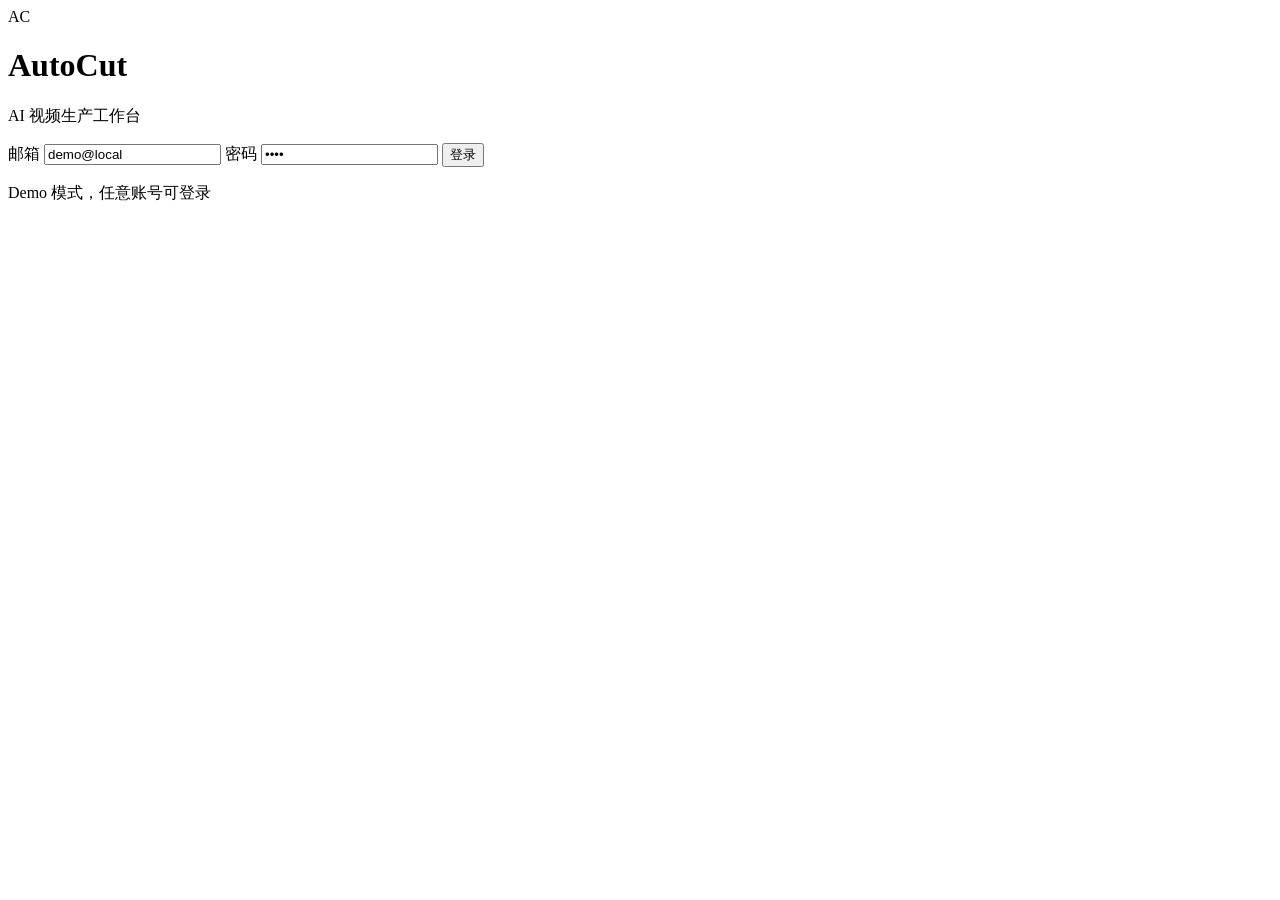
==== backend/app/web/index.html @ 645c9430 "feat: add zero-build web workbench" ====
<!doctype html>
<html lang="zh-CN">
<head>
  <meta charset="utf-8" />
  <meta name="viewport" content="width=device-width, initial-scale=1" />
  <title>AutoCut</title>
  <link rel="stylesheet" href="/assets/styles.css" />
</head>
<body>
  <div id="login-layer" class="login-layer">
    <form id="login-form" class="login-card">
      <div class="brand-mark">AC</div>
      <h1>AutoCut</h1>
      <p class="muted">AI 视频生产工作台</p>
      <label>邮箱
        <input id="login-email" type="email" value="demo@local" autocomplete="username" />
      </label>
      <label>密码
        <input id="login-password" type="password" value="demo" autocomplete="current-password" />
      </label>
      <button class="btn primary wide" type="submit">登录</button>
      <p class="hint">Demo 模式，任意账号可登录</p>
    </form>
  </div>

  <div id="app" class="app" hidden>
    <aside class="sidebar">
      <div class="brand">
        <span class="brand-mark small">AC</span>
        <span>AutoCut</span>
      </div>

      <nav class="nav">
        <button type="button" class="nav-item active" data-view="workspace">
          <svg viewBox="0 0 24 24" aria-hidden="true"><rect x="3" y="3" width="7" height="7" rx="1.5"/><rect x="14" y="3" width="7" height="7" rx="1.5"/><rect x="3" y="14" width="7" height="7" rx="1.5"/><rect x="14" y="14" width="7" height="7" rx="1.5"/></svg>
          <span>工作台</span>
        </button>
        <button type="button" class="nav-item" data-view="runs">
          <svg viewBox="0 0 24 24" aria-hidden="true"><path d="M9 6h11M9 12h11M9 18h11"/><path d="M4 6l1 1 2-2M4 12l1 1 2-2M4 18l1 1 2-2"/></svg>
          <span>任务</span>
        </button>
        <button type="button" class="nav-item" data-view="knowledge">
          <svg viewBox="0 0 24 24" aria-hidden="true"><path d="M4 19.5A2.5 2.5 0 0 1 6.5 17H20"/><path d="M6.5 3H20v14H6.5A2.5 2.5 0 0 0 4 19.5V5.5A2.5 2.5 0 0 1 6.5 3z"/></svg>
          <span>知识库</span>
        </button>
        <button type="button" class="nav-item" data-view="billing">
          <svg viewBox="0 0 24 24" aria-hidden="true"><rect x="3" y="5" width="18" height="14" rx="2"/><path d="M3 10h18"/></svg>
          <span>套餐</span>
        </button>
        <button type="button" class="nav-item" data-view="settings">
          <svg viewBox="0 0 24 24" aria-hidden="true"><path d="M4 7h10M18 7h2M4 17h2M10 17h10"/><circle cx="16" cy="7" r="2"/><circle cx="8" cy="17" r="2"/></svg>
          <span>设置</span>
        </button>
      </nav>

      <div class="sidebar-footer">
        <div class="user-line"><span class="dot"></span><span id="user-name">Demo Owner</span></div>
        <button type="button" id="logout" class="btn ghost small wide">退出</button>
      </div>
    </aside>

    <main class="main">
      <header class="page-head">
        <div>
          <h2 id="view-title">工作台</h2>
          <p id="view-subtitle" class="muted">描述需求，系统选择技能并执行。</p>
        </div>
        <span id="env-badge" class="pill">dev</span>
      </header>

      <section id="view-workspace" class="view">
        <div class="grid two">
          <div class="panel">
            <div class="panel-head">
              <h3>需求</h3>
              <span id="intent-hint" class="muted">等待输入</span>
            </div>
            <textarea id="chat-input" rows="4" placeholder="例如：把这条 30 分钟直播回放剪成 5 条竖屏短视频"></textarea>
            <div class="chips">
              <button type="button" class="chip" data-prompt="帮我把这个视频剪成竖屏">切片</button>
              <button type="button" class="chip" data-prompt="帮我写一个口红带货的提示词">提示词</button>
              <button type="button" class="chip" data-prompt="给这个视频生成字幕">字幕</button>
              <button type="button" class="chip" data-prompt="根据品牌规范写一条口播脚本">知识库</button>
            </div>
            <div class="row end">
              <button type="button" id="send-chat" class="btn primary">发送</button>
            </div>
          </div>

          <div class="panel">
            <div class="panel-head">
              <h3>运行计划</h3>
              <span class="muted">Router</span>
            </div>
            <div id="plan-empty" class="empty">还没有运行记录</div>
            <div id="plan-result" hidden>
              <div class="kv"><span>意图</span><b id="plan-intent"></b></div>
              <div class="kv"><span>置信度</span><b id="plan-confidence"></b></div>
              <div class="kv"><span>技能</span><b id="plan-skill"></b></div>
              <div class="kv"><span>工作流</span><b id="plan-workflow"></b></div>
              <p id="plan-reply" class="reply"></p>
            </div>
          </div>
        </div>

        <div class="panel">
          <div class="panel-head">
            <h3>提示词生成</h3>
            <span class="muted">Prompt</span>
          </div>
          <div class="grid three">
            <label>产品<input id="prompt-product" value="面膜" /></label>
            <label>平台
              <select id="prompt-platform">
                <option>抖音</option>
                <option>小红书</option>
                <option>视频号</option>
              </select>
            </label>
            <label>风格<input id="prompt-style" value="口播" /></label>
          </div>
          <div class="row end">
            <button type="button" id="run-prompt" class="btn">生成</button>
          </div>
          <pre id="prompt-output" class="output" hidden></pre>
        </div>
      </section>

      <section id="view-runs" class="view" hidden>
        <div class="panel">
          <div class="panel-head">
            <h3>任务</h3>
            <button type="button" id="refresh-jobs" class="btn ghost small">刷新</button>
          </div>
          <div id="jobs-empty" class="empty">还没有任务</div>
          <table id="jobs-table" hidden>
            <thead>
              <tr><th>任务</th><th>工作流</th><th>状态</th><th>创建时间</th><th>耗时</th><th></th></tr>
            </thead>
            <tbody id="jobs-body"></tbody>
          </table>
        </div>
        <div id="artifact-panel" class="panel" hidden>
          <div class="panel-head"><h3>产物</h3><span class="muted" id="artifact-job"></span></div>
          <ul id="artifact-list" class="list"></ul>
        </div>
      </section>

      <section id="view-knowledge" class="view" hidden>
        <div class="grid two">
          <div class="panel">
            <div class="panel-head"><h3>知识库</h3></div>
            <div class="row">
              <input id="kb-name" placeholder="知识库名称" />
              <button type="button" id="create-kb" class="btn">新建</button>
            </div>
            <ul id="kb-list" class="list"></ul>
            <div id="kb-empty" class="empty">还没有知识库</div>
          </div>
          <div class="panel">
            <div class="panel-head"><h3>检索测试</h3><span class="muted">RAG</span></div>
            <div class="row">
              <input id="kb-query" placeholder="输入问题" />
              <button type="button" id="kb-search" class="btn">检索</button>
            </div>
            <pre id="kb-result" class="output" hidden></pre>
          </div>
        </div>
      </section>

      <section id="view-billing" class="view" hidden>
        <div class="grid two">
          <div class="panel">
            <div class="panel-head"><h3>当前套餐</h3></div>
            <div id="plan-name" class="plan-name"></div>
            <div id="plan-price" class="muted"></div>
            <div id="plan-limits" class="limits"></div>
          </div>
          <div class="panel">
            <div class="panel-head"><h3>本月用量</h3><span class="muted" id="usage-period"></span></div>
            <div id="usage-list"></div>
          </div>
        </div>
      </section>

      <section id="view-settings" class="view" hidden>
        <div class="panel">
          <div class="panel-head">
            <h3>模型目录</h3>
            <span id="demo-badge" class="pill warn">demo</span>
          </div>
          <table>
            <thead><tr><th>厂商</th><th>能力</th><th>模型</th><th>状态</th></tr></thead>
            <tbody id="model-body"></tbody>
          </table>
        </div>
      </section>
    </main>
  </div>

  <div id="toast" class="toast" hidden></div>
  <script src="/assets/app.js"></script>
</body>
</html>
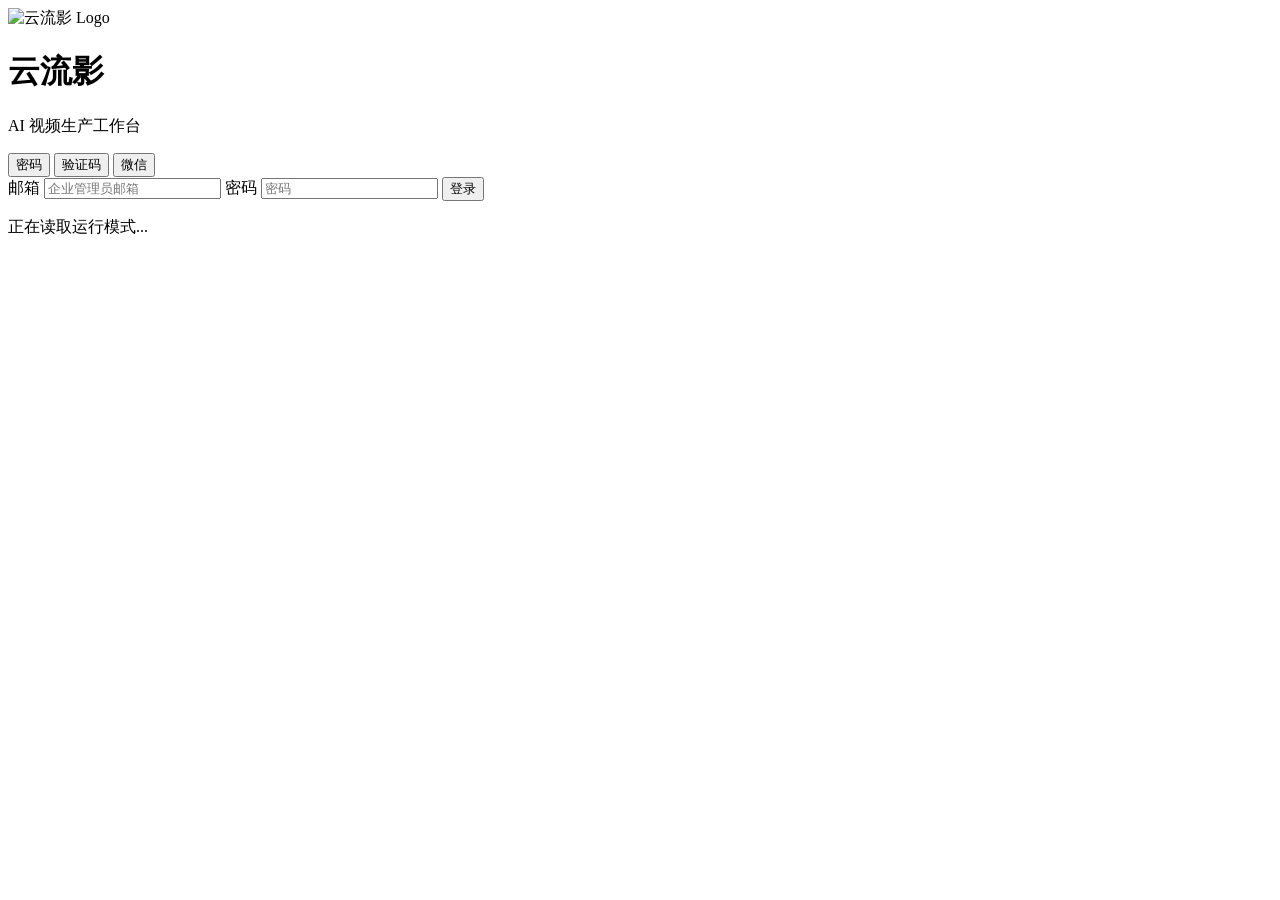
==== commit 04d1ff92: "feat: complete AI video editing SaaS platform" ====
--- a/backend/app/web/index.html
+++ b/backend/app/web/index.html
@@ -3,61 +3,105 @@
 <head>
   <meta charset="utf-8" />
   <meta name="viewport" content="width=device-width, initial-scale=1" />
-  <title>AutoCut</title>
-  <link rel="stylesheet" href="/assets/styles.css" />
+  <title>云流影</title>
+  <link rel="icon" type="image/png" href="/assets/logo-mark.png" />
+  <link rel="stylesheet" href="/assets/styles.css?v=20261109-clip-subtitles" />
 </head>
 <body>
   <div id="login-layer" class="login-layer">
-    <form id="login-form" class="login-card">
-      <div class="brand-mark">AC</div>
-      <h1>AutoCut</h1>
+    <div class="login-card">
+      <img class="brand-mark logo-image" src="/assets/logo-mark.png" alt="云流影 Logo" />
+      <h1>云流影</h1>
       <p class="muted">AI 视频生产工作台</p>
-      <label>邮箱
-        <input id="login-email" type="email" value="demo@local" autocomplete="username" />
-      </label>
-      <label>密码
-        <input id="login-password" type="password" value="demo" autocomplete="current-password" />
-      </label>
-      <button class="btn primary wide" type="submit">登录</button>
-      <p class="hint">Demo 模式，任意账号可登录</p>
-    </form>
+
+      <div class="login-tabs" id="login-tabs">
+        <button type="button" class="login-tab active" data-method="password">密码</button>
+        <button type="button" class="login-tab" data-method="sms">验证码</button>
+        <button type="button" class="login-tab" data-method="wechat">微信</button>
+      </div>
+
+      <form id="password-form" class="login-method">
+        <label>邮箱
+          <input id="login-email" type="email" placeholder="企业管理员邮箱" autocomplete="username" />
+        </label>
+        <label>密码
+          <input id="login-password" type="password" placeholder="密码" autocomplete="current-password" />
+        </label>
+        <button class="btn primary wide" type="submit">登录</button>
+      </form>
+
+      <form id="sms-form" class="login-method" hidden>
+        <label>手机号
+          <input id="sms-phone" inputmode="numeric" maxlength="11" placeholder="11 位手机号" />
+        </label>
+        <label>验证码
+          <span class="row">
+            <input id="sms-code" inputmode="numeric" maxlength="6" placeholder="6 位验证码" />
+            <button type="button" id="sms-send" class="btn small">发送</button>
+          </span>
+        </label>
+        <button class="btn primary wide" type="submit">登录</button>
+        <p class="hint" id="sms-hint"></p>
+      </form>
+
+      <div id="wechat-panel" class="login-method" hidden>
+        <button type="button" id="wechat-login" class="btn primary wide">打开微信扫码</button>
+        <p class="hint" id="wechat-hint"></p>
+      </div>
+
+      <p class="hint" id="login-mode-hint">正在读取运行模式...</p>
+    </div>
   </div>
 
   <div id="app" class="app" hidden>
-    <aside class="sidebar">
+    <header class="topbar">
       <div class="brand">
-        <span class="brand-mark small">AC</span>
-        <span>AutoCut</span>
+        <img class="brand-mark small logo-image" src="/assets/logo-mark.png" alt="云流影 Logo" />
+        <span>云流影</span>
       </div>
 
-      <nav class="nav">
-        <button type="button" class="nav-item active" data-view="workspace">
+      <nav class="nav" aria-label="模块导航">
+        <button type="button" class="nav-item active" data-group="workspace">
           <svg viewBox="0 0 24 24" aria-hidden="true"><rect x="3" y="3" width="7" height="7" rx="1.5"/><rect x="14" y="3" width="7" height="7" rx="1.5"/><rect x="3" y="14" width="7" height="7" rx="1.5"/><rect x="14" y="14" width="7" height="7" rx="1.5"/></svg>
           <span>工作台</span>
         </button>
-        <button type="button" class="nav-item" data-view="runs">
+        <button type="button" class="nav-item" data-group="projects">
+          <svg viewBox="0 0 24 24" aria-hidden="true"><path d="M3 7a2 2 0 0 1 2-2h4l2 2h8a2 2 0 0 1 2 2v8a2 2 0 0 1-2 2H5a2 2 0 0 1-2-2z"/></svg>
+          <span>项目</span>
+        </button>
+        <button type="button" class="nav-item" data-group="brand">
+          <svg viewBox="0 0 24 24" aria-hidden="true"><path d="M20 13l-7 7-9-9V4h7z"/><circle cx="8.5" cy="8.5" r="1.2"/></svg>
+          <span>品牌</span>
+        </button>
+        <button type="button" class="nav-item" data-group="create">
+          <svg viewBox="0 0 24 24" aria-hidden="true"><path d="M12 3l1.8 5.2L19 10l-5.2 1.8L12 17l-1.8-5.2L5 10l5.2-1.8z"/><path d="M19 16l.8 2.2L22 19l-2.2.8L19 22l-.8-2.2L16 19l2.2-.8z"/></svg>
+          <span>创作</span>
+        </button>
+        <button type="button" class="nav-item" data-group="produce">
+          <svg viewBox="0 0 24 24" aria-hidden="true"><rect x="3" y="5" width="18" height="15" rx="2"/><path d="M3 9h18M8 5l-2 4M13 5l-2 4M18 5l-2 4"/></svg>
+          <span>成片</span>
+        </button>
+        <button type="button" class="nav-item" data-group="knowledge">
+          <svg viewBox="0 0 24 24" aria-hidden="true"><path d="M4 19.5A2.5 2.5 0 0 1 6.5 17H20"/><path d="M6.5 3H20v14H6.5A2.5 2.5 0 0 0 4 19.5V5.5A2.5 2.5 0 0 1 6.5 3z"/></svg>
+          <span>知识库</span>
+        </button>
+        <button type="button" class="nav-item" data-group="runs">
           <svg viewBox="0 0 24 24" aria-hidden="true"><path d="M9 6h11M9 12h11M9 18h11"/><path d="M4 6l1 1 2-2M4 12l1 1 2-2M4 18l1 1 2-2"/></svg>
           <span>任务</span>
         </button>
-        <button type="button" class="nav-item" data-view="knowledge">
-          <svg viewBox="0 0 24 24" aria-hidden="true"><path d="M4 19.5A2.5 2.5 0 0 1 6.5 17H20"/><path d="M6.5 3H20v14H6.5A2.5 2.5 0 0 0 4 19.5V5.5A2.5 2.5 0 0 1 6.5 3z"/></svg>
-          <span>知识库</span>
-        </button>
-        <button type="button" class="nav-item" data-view="billing">
-          <svg viewBox="0 0 24 24" aria-hidden="true"><rect x="3" y="5" width="18" height="14" rx="2"/><path d="M3 10h18"/></svg>
-          <span>套餐</span>
-        </button>
-        <button type="button" class="nav-item" data-view="settings">
-          <svg viewBox="0 0 24 24" aria-hidden="true"><path d="M4 7h10M18 7h2M4 17h2M10 17h10"/><circle cx="16" cy="7" r="2"/><circle cx="8" cy="17" r="2"/></svg>
-          <span>设置</span>
+        <button type="button" class="nav-item" data-group="account">
+          <svg viewBox="0 0 24 24" aria-hidden="true"><path d="M12 3l8 3v6c0 5-3.5 8-8 9-4.5-1-8-4-8-9V6z"/><path d="M9 12l2 2 4-4"/></svg>
+          <span>账号</span>
         </button>
       </nav>
 
-      <div class="sidebar-footer">
-        <div class="user-line"><span class="dot"></span><span id="user-name">Demo Owner</span></div>
-        <button type="button" id="logout" class="btn ghost small wide">退出</button>
+      <div class="topbar-actions">
+        <span id="worker-status" class="pill muted" title="Worker 运行状态">Worker 检查中</span>
+        <span class="user-line"><span class="dot"></span><span id="user-name">Demo Owner</span></span>
+        <button type="button" id="hard-refresh" class="btn ghost small" title="强制加载最新界面">刷新</button>
+        <button type="button" id="logout" class="btn ghost small">退出</button>
       </div>
-    </aside>
+    </header>
 
     <main class="main">
       <header class="page-head">
@@ -68,13 +112,23 @@
         <span id="env-badge" class="pill">dev</span>
       </header>
 
+      <div id="group-tabs" class="group-tabs" hidden></div>
+
       <section id="view-workspace" class="view">
         <div class="grid two">
           <div class="panel">
             <div class="panel-head">
               <h3>需求</h3>
-              <span id="intent-hint" class="muted">等待输入</span>
-            </div>
+              <span id="chat-project" class="muted">未选择项目</span>
+            </div>
+            <div class="grid two chat-options">
+              <label>模型
+                <select id="chat-model"><option value="">自动（最便宜可用）</option></select>
+                <span id="chat-model-hint" class="model-default-hint"></span>
+              </label>
+              <label>知识库<select id="chat-kb"><option value="">不使用</option></select></label>
+            </div>
+            <div id="chat-thread" class="thread"></div>
             <textarea id="chat-input" rows="4" placeholder="例如：把这条 30 分钟直播回放剪成 5 条竖屏短视频"></textarea>
             <div class="chips">
               <button type="button" class="chip" data-prompt="帮我把这个视频剪成竖屏">切片</button>
@@ -120,19 +174,852 @@
             <label>风格<input id="prompt-style" value="口播" /></label>
           </div>
           <div class="row end">
+            <button type="button" id="view-prompt-output" class="btn ghost small" hidden>查看全文</button>
+            <button type="button" id="copy-prompt-output" class="btn ghost small" hidden>复制</button>
             <button type="button" id="run-prompt" class="btn">生成</button>
           </div>
           <pre id="prompt-output" class="output" hidden></pre>
         </div>
       </section>
 
+      <section id="view-projects" class="view" hidden>
+        <div class="panel">
+          <div class="panel-head">
+            <h3>项目</h3>
+            <span class="muted">画幅、素材与脚本归属</span>
+          </div>
+          <div class="row">
+            <input id="project-name" placeholder="项目名称" />
+            <select id="project-aspect">
+              <option>9:16</option>
+              <option>16:9</option>
+              <option>1:1</option>
+              <option>4:5</option>
+            </select>
+            <select id="project-style">
+              <option value="">企业默认风格</option>
+            </select>
+            <button type="button" id="create-project" class="btn">新建</button>
+          </div>
+          <label id="project-custom-wrap" class="project-custom-input" hidden>
+            自定义风格描述
+            <textarea id="project-custom-style" rows="2" placeholder="例如：黑白胶片质感，克制的运镜，冷峻旁白"></textarea>
+          </label>
+          <div class="row project-style-row">
+            <span id="project-current-label" class="muted">当前项目未选择</span>
+            <select id="project-style-current">
+              <option value="">企业默认风格</option>
+            </select>
+            <button type="button" id="save-project-style" class="btn small">应用风格</button>
+          </div>
+          <label id="project-custom-current-wrap" class="project-custom-input" hidden>
+            当前项目自定义风格
+            <textarea id="project-custom-style-current" rows="2" placeholder="直接输入这个项目的专属风格描述"></textarea>
+          </label>
+          <ul id="project-list" class="list"></ul>
+          <div id="project-empty" class="empty">还没有项目</div>
+        </div>
+      </section>
+
+      <section id="view-scripts" class="view" hidden>
+        <div class="grid two">
+          <div class="panel">
+            <div class="panel-head">
+              <h3>生成脚本</h3>
+              <span id="script-project" class="muted">未选择项目</span>
+            </div>
+            <div class="grid three">
+              <label>产品<input id="script-product" value="面膜" /></label>
+              <label>平台
+                <select id="script-platform">
+                  <option>抖音</option>
+                  <option>小红书</option>
+                  <option>视频号</option>
+                  <option>快手</option>
+                  <option>B站</option>
+                  <option>淘宝</option>
+                  <option>京东</option>
+                  <option>拼多多</option>
+                  <option>知乎</option>
+                  <option>公众号</option>
+                  <option>微博</option>
+                  <option>百度</option>
+                  <option>今日头条</option>
+                  <option>TikTok</option>
+                  <option>YouTube</option>
+                  <option value="__custom__">自定义平台...</option>
+                </select>
+              </label>
+              <label>风格
+                <select id="script-style">
+                  <option value="oral">口播</option>
+                  <option value="review">测评</option>
+                  <option value="recommend">种草</option>
+                  <option value="knowledge">知识科普</option>
+                  <option value="story">剧情</option>
+                  <option value="__custom__">自定义风格...</option>
+                </select>
+              </label>
+            </div>
+            <label id="script-custom-style-wrap" class="project-custom-input" hidden>
+              自定义风格
+              <textarea id="script-custom-style" rows="2" placeholder="例如：像资深行业编辑，冷静克制，先讲结论再给证据，避免网络流行语"></textarea>
+            </label>
+            <label id="script-custom-platform-wrap" class="project-custom-input" hidden>
+              自定义平台
+              <input id="script-custom-platform" placeholder="例如：公司内部社区、私域社群、线下大屏" />
+            </label>
+            <label>任务描述
+              <textarea id="script-brief" rows="3" placeholder="例如：面向新玩家，重点讲具体玩法、剧情和版本差异；语气热血但不喊口号；结尾引导下载"></textarea>
+            </label>
+            <label>知识库
+              <select id="script-kb"><option value="">不使用</option></select>
+            </label>
+            <div class="row end">
+              <button type="button" id="expand-script-topics" class="btn ghost small">AI 拓展选题</button>
+              <button type="button" id="generate-script" class="btn primary">生成</button>
+            </div>
+            <div id="script-topic-panel" class="script-topic-panel" hidden>
+              <div class="panel-head"><h3>AI 选题参考</h3><span class="muted">点击后带入任务描述</span></div>
+              <ul id="script-topic-list" class="list"></ul>
+            </div>
+            <div id="script-output-wrap" hidden>
+              <div class="script-output-head">
+                <span class="muted">生成结果</span>
+                <span class="row">
+                  <button type="button" id="view-script-output" class="btn ghost small">查看全文</button>
+                  <button type="button" id="copy-script-output" class="btn small">复制</button>
+                </span>
+              </div>
+              <pre id="script-output" class="output"></pre>
+            </div>
+          </div>
+          <div class="panel">
+            <div class="panel-head">
+              <h3>脚本列表</h3>
+              <button type="button" id="refresh-scripts" class="btn ghost small">刷新</button>
+            </div>
+            <input id="script-search" placeholder="搜索脚本标题或内容" />
+            <ul id="script-list" class="list"></ul>
+            <div id="script-empty" class="empty">还没有脚本</div>
+          </div>
+        </div>
+
+      </section>
+
+      <section id="view-trends" class="view" hidden>
+        <div class="panel">
+          <div class="panel-head">
+            <div>
+              <h3>自媒体热点</h3>
+              <p class="muted plan-section-desc">系统每天自动抓取并保存各平台热榜，页面内缓存 5 分钟，可直接复制标题或用热点生成文案。</p>
+            </div>
+            <span class="row">
+              <button type="button" id="toggle-custom-trend-source" class="btn ghost small">+ 自定义平台</button>
+              <button type="button" id="refresh-trends" class="btn ghost small">刷新热点</button>
+            </span>
+          </div>
+          <div class="row trend-direction-row">
+            <input id="trend-direction" maxlength="50" placeholder="输入内容方向，例如：美妆护肤、母婴、数码测评、餐饮探店" />
+            <button type="button" id="search-related-trends" class="btn primary">查关联热点</button>
+            <button type="button" id="clear-trend-related" class="btn ghost small" hidden>清除方向</button>
+            <label class="trend-ai-toggle" title="用模型把方向扩展成同义词，会消耗少量 Token">
+              <input id="trend-ai-expand" type="checkbox" checked />
+              AI 扩展与选题
+            </label>
+          </div>
+          <div class="grid three">
+            <label>平台
+              <select id="trend-source">
+                <option value="weibo">微博</option>
+                <option value="zhihu">知乎</option>
+                <option value="bilibili">B站</option>
+                <option value="baidu">百度</option>
+                <option value="douyin">抖音</option>
+                <option value="toutiao">今日头条</option>
+              </select>
+            </label>
+            <label>数量
+              <select id="trend-limit">
+                <option value="20">20 条</option>
+                <option value="30" selected>30 条</option>
+                <option value="50">50 条</option>
+                <option value="100">100 条</option>
+                <option value="__custom__">自定义数量...</option>
+              </select>
+            </label>
+            <div class="row end">
+              <button type="button" id="delete-custom-trend-source" class="btn ghost small danger" hidden>删除当前自定义平台</button>
+              <button type="button" id="load-trends" class="btn primary">获取热点</button>
+            </div>
+          </div>
+          <label id="trend-custom-limit-wrap" class="project-custom-input" hidden>
+            自定义数量
+            <input id="trend-custom-limit" type="number" min="1" max="200" value="100" placeholder="1–200" />
+          </label>
+          <div id="trend-custom-form" class="project-custom-input" hidden>
+            <div class="grid two">
+              <label>平台名称<input id="trend-custom-name" placeholder="例如：36氪热榜" maxlength="40" /></label>
+              <label>热点链接<input id="trend-custom-url" placeholder="支持热点页、RSS 或 JSON 接口链接" /></label>
+            </div>
+            <div class="row end">
+              <span id="trend-custom-hint" class="muted">系统会自动识别 RSS、JSON 或普通网页中的热点标题。</span>
+              <button type="button" id="cancel-custom-trend-source" class="btn ghost small">取消</button>
+              <button type="button" id="save-custom-trend-source" class="btn primary small">添加平台</button>
+            </div>
+          </div>
+          <p id="trend-status" class="hint">选择平台后点击“获取热点”。</p>
+          <ul id="trend-list" class="list"></ul>
+          <div id="trend-empty" class="empty" hidden>暂无热点数据</div>
+          <div id="trend-suggestions" class="trend-suggestions" hidden>
+            <div class="panel-head">
+              <div>
+                <h3>AI 关联选题参考</h3>
+                <p class="muted plan-section-desc">不要求是当天真实热点，用于给创作者提供角度和思路。</p>
+              </div>
+            </div>
+            <ul id="trend-suggestion-list" class="list"></ul>
+          </div>
+        </div>
+      </section>
+
+      <section id="view-calendar" class="view" hidden>
+        <div class="grid two">
+          <div class="panel">
+            <div class="panel-head">
+              <div>
+                <h3>生成选题日历</h3>
+                <p class="muted plan-section-desc">结合内容方向、热点和产品节奏，生成一周或一个月的内容计划。</p>
+              </div>
+              <span id="calendar-project" class="muted">未选择项目</span>
+            </div>
+            <label>内容方向<input id="calendar-direction" placeholder="例如：燕云十六声、美妆护肤、母婴" /></label>
+            <div class="grid two">
+              <label>开始日期<input id="calendar-start" type="date" /></label>
+              <label>生成天数
+                <select id="calendar-days">
+                  <option value="7" selected>7 天</option>
+                  <option value="14">14 天</option>
+                  <option value="30">30 天</option>
+                  <option value="60">60 天</option>
+                </select>
+              </label>
+              <label>每天数量
+                <select id="calendar-per-day">
+                  <option value="1" selected>1 条</option>
+                  <option value="2">2 条</option>
+                  <option value="3">3 条</option>
+                  <option value="5">5 条</option>
+                </select>
+              </label>
+              <label>发布平台<input id="calendar-platforms" value="抖音,小红书" /></label>
+            </div>
+            <div class="row end">
+              <button type="button" id="generate-calendar" class="btn primary">生成内容日历</button>
+            </div>
+            <p class="hint" id="calendar-status">生成后会写入日历，可随时调整状态。</p>
+          </div>
+
+          <div class="panel">
+            <div class="panel-head">
+              <h3>内容计划</h3>
+              <button type="button" id="refresh-calendar" class="btn ghost small">刷新</button>
+            </div>
+            <ul id="calendar-list" class="list"></ul>
+            <div id="calendar-empty" class="empty">还没有内容计划</div>
+          </div>
+        </div>
+      </section>
+
+      <section id="view-assets" class="view" hidden>
+        <div class="panel">
+          <div class="panel-head">
+            <h3>素材资产</h3>
+            <span id="asset-project" class="muted">未选择项目</span>
+          </div>
+          <div class="row">
+            <input id="asset-file" type="file" />
+            <button type="button" id="upload-asset" class="btn">上传</button>
+          </div>
+          <div class="row import-row">
+            <input id="asset-url" placeholder="粘贴视频/图片链接，支持直链和常见视频平台" />
+            <button type="button" id="preview-asset" class="btn primary">解析链接</button>
+          </div>
+          <p class="hint" id="import-hint">
+            平台链接需要 yt-dlp；只导入你有权使用的素材，单文件上限 500MB。
+          </p>
+          <div id="import-preview" class="import-preview" hidden>
+            <div class="import-preview-head">
+              <div>
+                <div class="import-title" id="preview-title">素材预览</div>
+                <div class="list-meta" id="preview-meta"></div>
+              </div>
+              <span id="preview-kind" class="pill">file</span>
+            </div>
+            <img id="preview-thumb" class="preview-thumb" alt="" hidden />
+            <div class="row end">
+              <button type="button" id="cancel-import" class="btn ghost small">取消</button>
+              <button type="button" id="confirm-import" class="btn primary small">下载到项目</button>
+            </div>
+          </div>
+          <ul id="asset-list" class="list"></ul>
+          <div id="asset-empty" class="empty">还没有素材</div>
+          <div id="quality-report" class="quality-report" hidden>
+            <div class="panel-head">
+              <h3>质检结果</h3>
+              <span id="quality-score" class="pill"></span>
+            </div>
+            <div id="quality-checks" class="quality-checks"></div>
+            <div class="field-label">这份产物怎么样？</div>
+            <div class="rating" id="quality-rating">
+              <button type="button" data-rating="1">1</button>
+              <button type="button" data-rating="2">2</button>
+              <button type="button" data-rating="3">3</button>
+              <button type="button" data-rating="4">4</button>
+              <button type="button" data-rating="5">5</button>
+            </div>
+            <div class="chips" id="quality-tags">
+              <button type="button" class="chip" data-tag="画面模糊">画面模糊</button>
+              <button type="button" class="chip" data-tag="主体不对">主体不对</button>
+              <button type="button" class="chip" data-tag="文字错误">文字错误</button>
+              <button type="button" class="chip" data-tag="风格不符">风格不符</button>
+              <button type="button" class="chip" data-tag="节奏不好">节奏不好</button>
+            </div>
+            <textarea id="quality-comment" rows="2" placeholder="补充说明，可选"></textarea>
+            <div class="row end">
+              <button type="button" id="submit-quality-feedback" class="btn primary small">提交反馈</button>
+            </div>
+          </div>
+        </div>
+      </section>
+
+      <section id="view-brand" class="view" hidden>
+        <div class="panel brand-preview-panel">
+          <div class="panel-head">
+            <div>
+              <h3>品牌资产</h3>
+              <p class="muted plan-section-desc">统一品牌表达，生成任务会自动复用品牌名称、语气和视觉色。</p>
+            </div>
+            <span id="brand-status" class="pill">未保存</span>
+          </div>
+          <div id="brand-preview" class="brand-preview">
+            <div id="brand-logo-preview" class="brand-logo-preview">LOGO</div>
+            <div class="brand-preview-copy">
+              <div id="brand-preview-name" class="brand-preview-name">企业品牌</div>
+              <div id="brand-preview-slogan" class="brand-preview-slogan">品牌口号会显示在这里</div>
+              <div class="brand-color-row">
+                <span class="brand-color-dot" id="brand-primary-dot"></span>
+                <span class="muted" id="brand-color-label">#0f766e / #2563eb</span>
+              </div>
+            </div>
+          </div>
+        </div>
+
+        <div class="grid two">
+          <div class="panel">
+            <div class="panel-head">
+              <h3>品牌信息</h3>
+              <span class="muted">文案与口播语气</span>
+            </div>
+            <div class="grid two">
+              <label>品牌名称<input id="brand-name" placeholder="例如：星河面膜" /></label>
+              <label>品牌口号<input id="brand-slogan" placeholder="一句话价值主张" /></label>
+            </div>
+            <div class="grid two">
+              <label>口播语气<input id="brand-voice" placeholder="专业、可信、简洁" /></label>
+              <label>字体<input id="brand-font" placeholder="Microsoft YaHei" /></label>
+            </div>
+            <label>片头文案<textarea id="brand-intro" rows="2" placeholder="视频开头统一口播或字幕"></textarea></label>
+            <label>片尾文案<textarea id="brand-outro" rows="2" placeholder="引导关注、点击主页或购买"></textarea></label>
+            <div class="row end">
+              <button type="button" id="reset-brand" class="btn ghost small" hidden>取消修改</button>
+              <button type="button" id="save-brand" class="btn primary" hidden>保存品牌资产</button>
+            </div>
+          </div>
+
+          <div class="panel">
+            <div class="panel-head">
+              <h3>视觉识别</h3>
+              <span class="muted">生成与封面复用</span>
+            </div>
+            <div class="grid two">
+              <label>主色<input id="brand-primary" type="color" value="#0f766e" /></label>
+              <label>辅助色<input id="brand-secondary" type="color" value="#2563eb" /></label>
+            </div>
+            <label>水印文字<input id="brand-watermark" placeholder="例如：星河出品" /></label>
+            <div class="brand-logo-row">
+              <div>
+                <div class="field-label">品牌 Logo</div>
+                <div class="muted">支持 PNG / JPG / WEBP / SVG，最大 10MB</div>
+              </div>
+              <div class="row">
+                <input id="brand-logo-file" type="file" accept=".png,.jpg,.jpeg,.webp,.svg,image/*" />
+                <button type="button" id="upload-brand-logo" class="btn small">上传 Logo</button>
+              </div>
+            </div>
+            <p class="hint brand-hint">保存后，文案生成会带上品牌名称与语气，生图占位会优先使用品牌主色。</p>
+          </div>
+        </div>
+      </section>
+
+      <section id="view-style" class="view" hidden>
+        <div class="grid two">
+          <div class="panel">
+            <div class="panel-head">
+              <div>
+                <h3>风格库</h3>
+                <p class="muted plan-section-desc">一个默认风格会作用于文案生成和生图配置。</p>
+              </div>
+              <button type="button" id="refresh-styles" class="btn ghost small">刷新</button>
+            </div>
+            <ul id="style-list" class="list"></ul>
+            <div id="style-empty" class="empty">还没有风格模板，先在右侧创建一个。</div>
+          </div>
+
+          <div class="panel">
+            <div class="panel-head">
+              <div>
+                <h3 id="style-editor-title">新建风格模板</h3>
+                <p class="muted plan-section-desc">Prompt、配色、节奏和字幕规则可以打包复用。</p>
+              </div>
+              <span id="style-default-badge" class="pill muted">未设为默认</span>
+            </div>
+            <div class="grid two">
+              <label>风格名称<input id="style-name" placeholder="例如：科技蓝光感" /></label>
+              <label>节奏
+                <select id="style-rhythm">
+                  <option>慢速</option>
+                  <option selected>中速</option>
+                  <option>快速</option>
+                  <option>卡点</option>
+                </select>
+              </label>
+            </div>
+            <label>风格说明<input id="style-description" placeholder="适合什么品类、什么平台" /></label>
+            <label>风格 Prompt<textarea id="style-prompt" rows="4" placeholder="例如：冷色调科技感，干净背景，产品居中，柔和轮廓光"></textarea></label>
+            <label>负面 Prompt<textarea id="style-negative" rows="2" placeholder="例如：低清晰度、杂乱背景、过曝、变形文字"></textarea></label>
+            <div class="grid two">
+              <label>默认模型<input id="style-model" placeholder="例如：doubao-seedream" /></label>
+              <label>字幕样式<input id="style-subtitle" placeholder="白字黑边 / 关键词高亮" /></label>
+            </div>
+            <div class="grid two">
+              <label>主色<input id="style-primary" type="color" value="#0f766e" /></label>
+              <label>辅助色<input id="style-secondary" type="color" value="#2563eb" /></label>
+            </div>
+            <div class="row end">
+              <button type="button" id="new-style" class="btn ghost small">清空新建</button>
+              <button type="button" id="delete-style" class="btn ghost small">删除</button>
+              <button type="button" id="set-default-style" class="btn small">设为默认</button>
+              <button type="button" id="reset-style" class="btn ghost small" hidden>取消修改</button>
+              <button type="button" id="save-style" class="btn primary" hidden>保存风格</button>
+            </div>
+          </div>
+        </div>
+
+        <div class="panel">
+          <div class="panel-head">
+            <div>
+              <h3>LoRA 微调</h3>
+              <p class="muted plan-section-desc">只有需要固定人物、商品或专属画风时才训练；普通风格模板不需要 LoRA。</p>
+            </div>
+            <span id="style-lora-status" class="pill muted">未配置</span>
+          </div>
+          <div class="grid three">
+            <label>LoRA 名称<input id="style-lora-name" placeholder="例如：星河面膜产品 LoRA" /></label>
+            <label>触发词<input id="style-lora-trigger" placeholder="例如：xh_mask_style" /></label>
+            <label>底模<input id="style-lora-base" placeholder="例如：SDXL / Flux" /></label>
+          </div>
+          <div class="grid two">
+            <label>训练图片所在项目<select id="style-lora-project"><option value="">先选择项目</option></select></label>
+            <div class="style-lora-note">
+              <span class="field-label">训练条件</span>
+              <div class="muted">至少 3 张图片素材；当前先生成训练配置，接入 GPU 训练服务后执行。</div>
+            </div>
+          </div>
+          <div class="row end">
+            <button type="button" id="train-style-lora" class="btn primary">提交 LoRA 训练</button>
+          </div>
+        </div>
+      </section>
+
+      <section id="view-edit" class="view" hidden>
+        <div class="grid two">
+          <div class="panel">
+            <div class="panel-head">
+              <h3>一键成片</h3>
+              <span class="row">
+                <span id="edit-mode" class="pill muted">规则切片</span>
+                <span id="edit-project" class="muted">未选择项目</span>
+              </span>
+            </div>
+            <label>视频素材
+              <select id="edit-asset"><option value="">先上传视频</option></select>
+            </label>
+            <div class="grid two">
+              <label>AI 选段模型
+                <select id="edit-model"><option value="">自动（最便宜可用）</option></select>
+                <span id="edit-model-hint" class="model-default-hint"></span>
+              </label>
+              <label>语音转写模型
+                <select id="edit-asr-model"><option value="cloud:">云端 GLM-ASR</option></select>
+                <span id="edit-asr-hint" class="model-default-hint"></span>
+              </label>
+            </div>
+            <label>剪辑要求
+              <textarea id="edit-brief" rows="2" placeholder="例如：优先保留打斗高光，避开片头和广告，每段 20-30 秒，开头要有冲击力"></textarea>
+            </label>
+            <div class="grid two">
+              <label>切片数量<input id="edit-count" type="number" min="1" max="20" value="3" /></label>
+              <div>
+                <span class="field-label">输出画幅</span>
+                <div class="checks" id="edit-aspects">
+                  <label><input type="checkbox" value="9:16" checked />9:16</label>
+                  <label><input type="checkbox" value="1:1" />1:1</label>
+                  <label><input type="checkbox" value="16:9" />16:9</label>
+                </div>
+              </div>
+            </div>
+            <div class="grid two">
+              <label>最短单段（秒）<input id="edit-min-seconds" type="number" min="0" step="0.5" placeholder="自动，可不填" /></label>
+              <label>最长单段（秒）<input id="edit-max-seconds" type="number" min="0" step="1" placeholder="不限制，可不填" /></label>
+            </div>
+            <p class="hint">留空表示按内容自动切分，不再固定 60 秒上限；几秒钟的有效高光也会保留。</p>
+            <div class="row end">
+              <button type="button" id="create-edit-job" class="btn primary">开始成片</button>
+            </div>
+            <p class="hint" id="edit-hint">需要 FFmpeg 和 worker 运行后才会执行</p>
+          </div>
+          <div class="panel">
+            <div class="panel-head">
+              <h3>剪辑任务</h3>
+              <span class="row job-list-tools">
+                <input id="edit-job-search" class="job-search-input" placeholder="搜索素材名 / 时间 / 任务 ID" />
+                <button type="button" id="refresh-edit-jobs" class="btn ghost small">刷新</button>
+              </span>
+            </div>
+            <ul id="edit-job-list" class="list"></ul>
+            <div id="edit-job-empty" class="empty">还没有剪辑任务</div>
+          </div>
+        </div>
+
+        <div class="panel timeline-panel" id="timeline-panel" hidden>
+          <div class="panel-head">
+            <div>
+              <h3>片段时间轴</h3>
+              <p class="muted plan-section-desc" id="timeline-subtitle">选择一条成功的剪辑任务</p>
+            </div>
+            <span class="row">
+              <label class="inline-check">
+                <input type="checkbox" id="timeline-only-highlight" />
+                只看高光
+              </label>
+              <label class="inline-check">
+                <input type="checkbox" id="timeline-batch-mode" />
+                批量选择
+              </label>
+              <a id="timeline-full-subtitles" class="btn ghost small" href="#" download>导出全片字幕</a>
+              <button type="button" id="timeline-close" class="btn ghost small">关闭</button>
+            </span>
+          </div>
+          <div class="timeline-player-row">
+            <video id="timeline-video" controls preload="metadata"></video>
+            <div class="timeline-meta" id="timeline-meta">
+              <div class="empty">选择任务后加载片段</div>
+            </div>
+          </div>
+          <div class="timeline-track" id="timeline-track"></div>
+          <div id="timeline-empty" class="empty">还没有可编辑片段</div>
+          <div id="timeline-batch-bar" class="timeline-batch-bar" hidden>
+            <span id="timeline-batch-count" class="muted">已选 0 段</span>
+            <button type="button" id="timeline-batch-render" class="btn primary small" disabled>批量重剪导出</button>
+            <button type="button" id="timeline-batch-subtitles" class="btn ghost small" disabled>批量保存字幕</button>
+          </div>
+          <div id="timeline-editor" class="timeline-editor" hidden>
+            <div class="timeline-editor-head">
+              <b id="timeline-editor-title">片段</b>
+              <span id="timeline-editor-badge" class="pill muted">普通片段</span>
+            </div>
+            <div class="grid three">
+              <label>开始（秒）<input id="timeline-start" type="number" min="0" step="0.1" /></label>
+              <label>结束（秒）<input id="timeline-end" type="number" min="0" step="0.1" /></label>
+              <label>片段标题<input id="timeline-title" maxlength="200" /></label>
+            </div>
+            <p class="hint" id="timeline-editor-hint"></p>
+            <div class="row end timeline-actions">
+              <button type="button" id="timeline-play" class="btn ghost small">播放此段</button>
+              <button type="button" id="timeline-render" class="btn primary small">导出此段</button>
+              <a id="timeline-subtitle-export" class="btn ghost small" href="#" download>导出此段字幕</a>
+              <button type="button" id="timeline-save" class="btn primary small">保存调整</button>
+              <button type="button" id="timeline-cancel-edits" class="btn ghost small">取消修改</button>
+              <button type="button" id="timeline-reset" class="btn ghost small danger">取消所有调整</button>
+              <button type="button" id="timeline-lock" class="btn ghost small">锁定</button>
+              <button type="button" id="timeline-merge-next" class="btn ghost small">合并下一段</button>
+              <button type="button" id="timeline-unmerge" class="btn ghost small" hidden>取消合并</button>
+              <button type="button" id="timeline-move-left" class="btn ghost small">前移</button>
+              <button type="button" id="timeline-move-right" class="btn ghost small">后移</button>
+              <button type="button" id="timeline-delete" class="btn ghost small danger">删除片段</button>
+            </div>
+            <div id="timeline-export-result" class="timeline-export-result"></div>
+          </div>
+        </div>
+      </section>
+
+      <section id="view-compliance" class="view" hidden>
+        <div class="grid two">
+          <div class="panel">
+            <div class="panel-head">
+              <div>
+                <h3>合规与成片质检</h3>
+                <p class="muted plan-section-desc">检查广告法、医疗/金融风险、品牌规范、重复文案和视频规格。</p>
+              </div>
+              <span class="pill muted">企业治理</span>
+            </div>
+            <label>项目
+              <select id="compliance-project"><option value="">不绑定项目</option></select>
+            </label>
+            <label>成片素材（可选）
+              <select id="compliance-asset"><option value="">只检查文案</option></select>
+            </label>
+            <label>发布平台
+              <select id="compliance-platform">
+                <option>抖音</option>
+                <option>小红书</option>
+                <option>视频号</option>
+                <option>快手</option>
+                <option>B站</option>
+                <option>公众号</option>
+              </select>
+            </label>
+            <label>文案内容（可选）
+              <textarea id="compliance-text" rows="7" placeholder="粘贴口播稿、标题或字幕文本"></textarea>
+            </label>
+            <div class="row end">
+              <button type="button" id="run-compliance" class="btn primary">开始质检</button>
+            </div>
+            <p class="hint" id="compliance-status">视频质检需要 FFprobe 或 FFmpeg。</p>
+          </div>
+
+          <div class="panel">
+            <div class="panel-head">
+              <h3>质检结果</h3>
+              <span id="compliance-level" class="pill muted">未检查</span>
+            </div>
+            <div id="compliance-result" class="empty">还没有质检结果</div>
+          </div>
+        </div>
+
+        <div class="panel">
+          <div class="panel-head">
+            <h3>质检历史</h3>
+            <button type="button" id="refresh-compliance-reports" class="btn ghost small">刷新</button>
+          </div>
+          <ul id="compliance-report-list" class="list"></ul>
+          <div id="compliance-report-empty" class="empty">还没有历史报告</div>
+        </div>
+      </section>
+
+      <section id="view-structure" class="view" hidden>
+        <div class="grid two">
+          <div class="panel">
+            <div class="panel-head">
+              <h3>结构剪辑</h3>
+              <span id="structure-project" class="muted">未选择项目</span>
+            </div>
+            <div class="guide-box">
+              <strong>第一次用？先去「一键成片」。</strong>
+              <span class="muted">选一个视频素材，系统会自动转写语音、挑选高光片段、裁切并导出。结构剪辑是高级模式，适合把多个模块拼成自己的流水线。</span>
+            </div>
+            <label>流水线模板
+              <select id="structure-template"></select>
+            </label>
+            <p id="structure-template-desc" class="structure-template-desc"></p>
+            <label>本次任务主题
+              <input id="structure-brief" placeholder="例如：给一款控油洗发水写 30 秒口播短视频" />
+            </label>
+            <label>流水线名称
+              <input id="structure-name" placeholder="可选，默认使用模板名" />
+            </label>
+            <div id="structure-steps" class="steps"></div>
+            <div class="row structure-add-row">
+              <select id="structure-add-module"></select>
+              <input id="structure-add-prompt" placeholder="添加步骤描述" />
+              <button type="button" id="add-step" class="btn small">添加</button>
+            </div>
+            <div class="row end">
+              <button type="button" id="create-pipeline" class="btn primary">创建并开始运行</button>
+            </div>
+            <p class="hint">创建后会立即在右侧排队执行。当前文案、生图可真实执行；音频和渲染执行器未就绪时会显示“待配置”。整套成片请先用上方「一键成片」。</p>
+          </div>
+          <div class="panel">
+            <div class="panel-head">
+              <h3>流水线</h3>
+              <button type="button" id="refresh-pipelines" class="btn ghost small">刷新</button>
+            </div>
+            <ul id="pipeline-list" class="list"></ul>
+            <div id="pipeline-empty" class="empty">还没有流水线</div>
+          </div>
+        </div>
+      </section>
+
+      <section id="view-module" class="view" hidden>
+        <div class="grid two">
+          <div class="panel">
+            <div class="panel-head">
+              <h3 id="module-title">模块</h3>
+              <span id="module-status" class="pill">shell</span>
+            </div>
+            <p id="module-desc" class="muted"></p>
+            <label>模式<select id="module-mode"></select></label>
+            <label>质量
+              <select id="module-quality">
+                <option value="draft">草稿</option>
+                <option value="standard" selected>标准</option>
+                <option value="high">高质量</option>
+              </select>
+            </label>
+            <div id="module-model-fields">
+            <label>模型
+              <select id="module-model"><option value="">自动（最便宜可用）</option></select>
+              <span id="module-model-hint" class="model-default-hint"></span>
+            </label>
+              <label>自定义模型 / 接入点
+                <input id="module-model-custom" placeholder="可选，例如 doubao:ep-xxxxxxxx" />
+              </label>
+              <p class="hint">豆包模型需先在火山方舟控制台开通；也可以直接填写已创建的 ep-... 接入点。</p>
+            </div>
+            <p id="module-engine-note" class="hint" hidden></p>
+            <label>任务描述
+              <textarea id="module-prompt" rows="3" placeholder="描述你要生成的内容"></textarea>
+            </label>
+            <label>参数 JSON
+              <textarea id="module-params" rows="3">{}</textarea>
+            </label>
+            <div class="row end">
+              <button type="button" id="create-module-job" class="btn primary">提交任务</button>
+            </div>
+          </div>
+          <div class="panel">
+            <div class="panel-head">
+              <h3>任务</h3>
+              <button type="button" id="refresh-module-jobs" class="btn ghost small">刷新</button>
+            </div>
+            <ul id="module-job-list" class="list"></ul>
+            <div id="module-job-empty" class="empty">还没有任务</div>
+          </div>
+        </div>
+        <div class="panel">
+          <div class="panel-head">
+            <h3>结果预览</h3>
+            <span id="module-preview-title" class="muted">选择一条任务查看</span>
+          </div>
+          <div id="module-preview" class="module-preview">
+            <div class="empty">任务生成后可在这里直接预览，不需要去存储目录找文件。</div>
+          </div>
+        </div>
+      </section>
+
+      <section id="view-admin" class="view" hidden>
+        <div class="grid two">
+          <div class="panel">
+            <div class="panel-head"><h3>用量</h3></div>
+            <div id="admin-usage" class="limits"></div>
+          </div>
+          <div class="panel">
+            <div class="panel-head"><h3>任务状态</h3></div>
+            <div id="admin-jobs" class="limits"></div>
+          </div>
+        </div>
+        <div class="panel">
+          <div class="panel-head">
+            <h3>审计日志</h3>
+            <button type="button" id="refresh-admin" class="btn ghost small">刷新</button>
+          </div>
+          <table>
+            <thead><tr><th>时间</th><th>动作</th><th>对象</th></tr></thead>
+            <tbody id="admin-log-body"></tbody>
+          </table>
+        </div>
+        <div class="panel">
+          <div class="panel-head"><h3>质量反馈</h3></div>
+          <div id="admin-feedback" class="limits"></div>
+        </div>
+      </section>
+
+      <section id="view-publish" class="view" hidden>
+        <div class="grid two">
+          <div class="panel">
+            <div class="panel-head">
+              <div>
+                <h3>发布账号矩阵</h3>
+                <p class="muted plan-section-desc">管理各平台账号；自动发布接口授权接入前，可先排期并手动标记完成。</p>
+              </div>
+            </div>
+            <div class="grid two">
+              <label>平台
+                <select id="publish-account-platform">
+                  <option>抖音</option>
+                  <option>小红书</option>
+                  <option>视频号</option>
+                  <option>快手</option>
+                  <option>B站</option>
+                  <option>公众号</option>
+                </select>
+              </label>
+              <label>账号名称<input id="publish-account-name" placeholder="例如：品牌主账号" /></label>
+              <label>账号标识<input id="publish-account-handle" placeholder="@brand" /></label>
+              <label>粉丝数<input id="publish-account-followers" type="number" min="0" value="0" /></label>
+            </div>
+            <div class="row end">
+              <button type="button" id="create-publish-account" class="btn primary">添加账号</button>
+            </div>
+            <ul id="publish-account-list" class="list"></ul>
+            <div id="publish-account-empty" class="empty">还没有发布账号</div>
+          </div>
+
+          <div class="panel">
+            <div class="panel-head">
+              <h3>新建发布计划</h3>
+              <span class="pill muted">排期</span>
+            </div>
+            <label>项目
+              <select id="publish-project"><option value="">不绑定项目</option></select>
+            </label>
+            <label>成片素材
+              <select id="publish-asset"><option value="">不绑定素材</option></select>
+            </label>
+            <label>发布账号
+              <select id="publish-account"><option value="">先添加账号</option></select>
+            </label>
+            <label>标题<input id="publish-title" placeholder="发布标题" /></label>
+            <label>发布时间<input id="publish-scheduled-at" type="datetime-local" /></label>
+            <label>备注<textarea id="publish-notes" rows="2" placeholder="发布要求、审核备注"></textarea></label>
+            <div class="row end">
+              <button type="button" id="create-publish-job" class="btn primary">加入发布队列</button>
+            </div>
+          </div>
+        </div>
+
+        <div class="panel">
+          <div class="panel-head">
+            <h3>发布队列</h3>
+            <button type="button" id="refresh-publish-jobs" class="btn ghost small">刷新</button>
+          </div>
+          <ul id="publish-job-list" class="list"></ul>
+          <div id="publish-job-empty" class="empty">还没有发布计划</div>
+        </div>
+      </section>
+
       <section id="view-runs" class="view" hidden>
         <div class="panel">
           <div class="panel-head">
             <h3>任务</h3>
-            <button type="button" id="refresh-jobs" class="btn ghost small">刷新</button>
+            <span class="row job-list-tools">
+              <input id="job-search" class="job-search-input" placeholder="搜索素材名 / 类型 / 时间 / 任务 ID" />
+              <button type="button" id="refresh-jobs" class="btn ghost small">刷新</button>
+            </span>
           </div>
           <div id="jobs-empty" class="empty">还没有任务</div>
+          <div id="jobs-bulk-host"></div>
           <table id="jobs-table" hidden>
             <thead>
               <tr><th>任务</th><th>工作流</th><th>状态</th><th>创建时间</th><th>耗时</th><th></th></tr>
@@ -141,21 +1028,33 @@
           </table>
         </div>
         <div id="artifact-panel" class="panel" hidden>
-          <div class="panel-head"><h3>产物</h3><span class="muted" id="artifact-job"></span></div>
-          <ul id="artifact-list" class="list"></ul>
+          <div class="panel-head">
+            <h3>产物</h3>
+            <span class="row">
+              <span class="muted" id="artifact-job"></span>
+              <button type="button" id="export-final-artifacts" class="btn primary small">保存全部到文件夹</button>
+            </span>
+          </div>
+          <div id="artifact-list" class="list"></div>
         </div>
       </section>
 
       <section id="view-knowledge" class="view" hidden>
         <div class="grid two">
           <div class="panel">
-            <div class="panel-head"><h3>知识库</h3></div>
+            <div class="panel-head"><h3>知识库</h3><span id="kb-selected" class="muted">未选择</span></div>
             <div class="row">
               <input id="kb-name" placeholder="知识库名称" />
               <button type="button" id="create-kb" class="btn">新建</button>
             </div>
             <ul id="kb-list" class="list"></ul>
             <div id="kb-empty" class="empty">还没有知识库</div>
+            <div class="row upload-row">
+              <input id="kb-file" type="file" accept=".txt,.md,.markdown" />
+              <button type="button" id="upload-doc" class="btn">上传</button>
+            </div>
+            <ul id="doc-list" class="list"></ul>
+            <div id="doc-empty" class="empty" hidden>还没有文档</div>
           </div>
           <div class="panel">
             <div class="panel-head"><h3>检索测试</h3><span class="muted">RAG</span></div>
@@ -163,27 +1062,165 @@
               <input id="kb-query" placeholder="输入问题" />
               <button type="button" id="kb-search" class="btn">检索</button>
             </div>
-            <pre id="kb-result" class="output" hidden></pre>
+            <ul id="kb-hits" class="list"></ul>
+            <div id="kb-hits-empty" class="empty" hidden>没有命中</div>
           </div>
         </div>
       </section>
 
       <section id="view-billing" class="view" hidden>
+        <div class="billing-hero">
+          <div class="billing-hero-top">
+            <div>
+              <div class="billing-eyebrow">CURRENT SUBSCRIPTION</div>
+              <div class="billing-title-row">
+                <h2 id="plan-name"></h2>
+                <span class="pill ok">生效中</span>
+              </div>
+              <div id="plan-price" class="billing-price"></div>
+            </div>
+            <div class="billing-hero-actions">
+              <button type="button" id="jump-upgrade" class="btn">升级套餐</button>
+              <span class="billing-hero-note">升级后立即补充对应积分</span>
+            </div>
+          </div>
+          <div id="plan-limits" class="limits billing-limit-grid"></div>
+        </div>
+        <div class="grid two billing-lower">
+          <div class="panel">
+            <div class="panel-head"><h3>资源用量</h3><span class="muted" id="usage-period"></span></div>
+            <div id="usage-list"></div>
+          </div>
+          <div class="panel">
+            <div class="panel-head"><h3>积分明细</h3><span class="muted">最近变动</span></div>
+            <div id="credit-ledger"></div>
+          </div>
+        </div>
+        <div id="upgrade-plans" class="panel">
+          <div class="panel-head">
+            <div>
+              <h3>选择套餐</h3>
+              <p class="muted plan-section-desc">按月订阅，升级后立即补充对应积分额度。</p>
+            </div>
+            <span id="billing-mode-badge" class="pill muted">请联系管理员开通</span>
+          </div>
+          <div id="plan-cards" class="plan-grid"></div>
+          <p class="hint plan-hint" id="billing-upgrade-note">正式环境暂不支持在线升级；请联系管理员或使用激活码开通。</p>
+        </div>
+      </section>
+
+      <section id="view-settings" class="view" hidden>
+        <div class="panel">
+          <div class="panel-head">
+            <div>
+              <h3>运行状态</h3>
+              <p class="muted plan-section-desc">模型、FFmpeg 和存储连接状态。</p>
+            </div>
+          </div>
+          <div id="settings-status" class="grid three"></div>
+        </div>
+
+        <div class="panel settings-save-bar">
+          <div>
+            <h3>工作台偏好</h3>
+            <p class="muted plan-section-desc">默认平台、画幅、质量、通知和功能开关；单次任务仍可覆盖。</p>
+          </div>
+          <span class="row">
+            <span id="workspace-settings-state" class="pill muted">未修改</span>
+            <button type="button" id="reset-workspace-settings" class="btn ghost small" hidden>取消修改</button>
+            <button type="button" id="save-workspace-settings" class="btn primary small" hidden>保存设置</button>
+          </span>
+        </div>
+
         <div class="grid two">
           <div class="panel">
-            <div class="panel-head"><h3>当前套餐</h3></div>
-            <div id="plan-name" class="plan-name"></div>
-            <div id="plan-price" class="muted"></div>
-            <div id="plan-limits" class="limits"></div>
-          </div>
-          <div class="panel">
-            <div class="panel-head"><h3>本月用量</h3><span class="muted" id="usage-period"></span></div>
-            <div id="usage-list"></div>
-          </div>
-        </div>
-      </section>
-
-      <section id="view-settings" class="view" hidden>
+            <div class="panel-head">
+              <h3>生成默认</h3>
+              <span class="muted">基础生成参数</span>
+            </div>
+            <div class="grid two">
+              <label>默认平台
+                <select id="pref-default-platform">
+                  <option>抖音</option>
+                  <option>小红书</option>
+                  <option>视频号</option>
+                  <option>淘宝</option>
+                  <option>通用</option>
+                </select>
+              </label>
+              <label>默认画幅
+                <select id="pref-default-aspect">
+                  <option>9:16</option>
+                  <option>16:9</option>
+                  <option>1:1</option>
+                  <option>4:5</option>
+                </select>
+              </label>
+              <label>默认质量
+                <select id="pref-default-quality">
+                  <option value="draft">草稿</option>
+                  <option value="standard" selected>标准</option>
+                  <option value="high">高质量</option>
+                </select>
+              </label>
+              <label>默认字幕样式<input id="pref-subtitle-style" placeholder="白字黑边 / 关键词高亮" /></label>
+            </div>
+            <label>默认配音音色<input id="pref-default-voice" placeholder="例如：专业女声 / 沉稳男声" /></label>
+          </div>
+
+          <div class="panel">
+            <div class="panel-head">
+              <h3>功能开关</h3>
+              <span class="muted">任务默认行为</span>
+            </div>
+            <div class="checks settings-checks">
+              <label><input type="checkbox" id="pref-auto-subtitle" />自动生成字幕</label>
+              <label><input type="checkbox" id="pref-auto-cover" />脚本后自动封面</label>
+              <label><input type="checkbox" id="pref-auto-bgm" />自动匹配 BGM</label>
+              <label><input type="checkbox" id="pref-quality-gate" />启用质量检查</label>
+              <label><input type="checkbox" id="pref-keep-audio" />保留原始音轨</label>
+            </div>
+            <div class="settings-subhead">通知偏好</div>
+            <div class="checks settings-checks">
+              <label><input type="checkbox" id="pref-notify-success" />任务成功</label>
+              <label><input type="checkbox" id="pref-notify-failure" />任务失败</label>
+              <label><input type="checkbox" id="pref-notify-low-credits" />额度不足</label>
+            </div>
+          </div>
+        </div>
+
+        <div class="panel">
+          <div class="panel-head">
+            <div>
+              <h3>存储位置</h3>
+              <p class="muted plan-section-desc">修改后会复制现有素材和成片到新目录，不会删除旧目录。</p>
+            </div>
+            <span id="storage-mode" class="pill">本地</span>
+          </div>
+          <label>本地存储目录
+            <span class="row storage-path-row">
+              <input id="pref-storage-root" placeholder="例如：D:/AutoCutStorage" />
+              <button type="button" id="browse-storage-root" class="btn">浏览...</button>
+            </span>
+          </label>
+          <div class="row end">
+            <span class="hint settings-storage-hint">正式多租户环境建议切换到对象存储。</span>
+            <button type="button" id="reset-storage-root" class="btn ghost small" hidden>取消修改</button>
+            <button type="button" id="apply-storage-root" class="btn" hidden>应用存储位置</button>
+          </div>
+        </div>
+
+        <div class="panel">
+          <div class="panel-head">
+            <h3>默认模型</h3>
+            <span class="row">
+              <button type="button" id="reset-defaults" class="btn ghost small" hidden>取消修改</button>
+              <button type="button" id="save-defaults" class="btn ghost small" hidden>保存</button>
+            </span>
+          </div>
+          <div id="default-models" class="grid two"></div>
+          <p class="hint" id="defaults-hint"></p>
+        </div>
         <div class="panel">
           <div class="panel-head">
             <h3>模型目录</h3>
@@ -199,6 +1236,70 @@
   </div>
 
   <div id="toast" class="toast" hidden></div>
-  <script src="/assets/app.js"></script>
+  <div id="script-modal" class="modal" hidden>
+    <div class="modal-card" role="dialog" aria-modal="true">
+      <div class="panel-head">
+        <h3 id="script-modal-title">脚本全文</h3>
+        <button type="button" id="script-modal-close" class="btn ghost small">关闭</button>
+      </div>
+      <pre id="script-modal-body" class="output modal-output"></pre>
+      <div class="row end">
+        <button type="button" id="script-modal-copy" class="btn primary">复制全文</button>
+      </div>
+    </div>
+  </div>
+  <div id="storyboard-modal" class="modal" hidden>
+    <div class="modal-card storyboard-modal-card" role="dialog" aria-modal="true">
+      <div class="panel-head">
+        <div>
+          <h3 id="storyboard-modal-title">分镜预览</h3>
+          <p class="muted plan-section-desc">分镜是镜头生产清单，可继续驱动生图和自动剪辑。</p>
+        </div>
+        <button type="button" id="storyboard-modal-close" class="btn ghost small">关闭</button>
+      </div>
+      <div id="storyboard-modal-body"></div>
+      <div class="row end">
+        <button type="button" id="storyboard-modal-copy" class="btn">复制 JSON</button>
+      </div>
+    </div>
+  </div>
+  <div id="asset-preview-modal" class="modal" hidden>
+    <div class="modal-card" role="dialog" aria-modal="true">
+      <div class="panel-head">
+        <div>
+          <h3 id="asset-preview-title">素材预览</h3>
+          <p id="asset-preview-meta" class="muted plan-section-desc"></p>
+        </div>
+        <button type="button" id="asset-preview-close" class="btn ghost small">关闭</button>
+      </div>
+      <div id="asset-preview-body" class="asset-preview-body"></div>
+      <div class="row end">
+        <a id="asset-preview-open" class="btn ghost small" target="_blank" rel="noreferrer">新窗口打开</a>
+        <a id="asset-preview-download" class="btn primary small" download>下载原文件</a>
+      </div>
+    </div>
+  </div>
+  <div id="storage-browser-modal" class="modal" hidden>
+    <div class="modal-card storage-browser-card" role="dialog" aria-modal="true">
+      <div class="panel-head">
+        <div>
+          <h3>选择本地存储文件夹</h3>
+          <p class="muted plan-section-desc storage-browser-current" id="storage-browser-current"></p>
+        </div>
+        <button type="button" id="storage-browser-close" class="btn ghost small">关闭</button>
+      </div>
+      <div class="row storage-browser-roots" id="storage-browser-roots"></div>
+      <div class="row storage-browser-toolbar">
+        <button type="button" id="storage-browser-up" class="btn ghost small">上一级</button>
+        <span class="muted">选择文件夹后会填入存储路径，仍需点击“应用存储位置”。</span>
+      </div>
+      <ul id="storage-browser-list" class="list storage-browser-list"></ul>
+      <div class="row end">
+        <button type="button" id="storage-browser-cancel" class="btn ghost">取消</button>
+        <button type="button" id="storage-browser-select" class="btn primary">选择此文件夹</button>
+      </div>
+    </div>
+  </div>
+  <script src="/assets/app.js?v=20261109-clip-subtitles2"></script>
 </body>
 </html>
